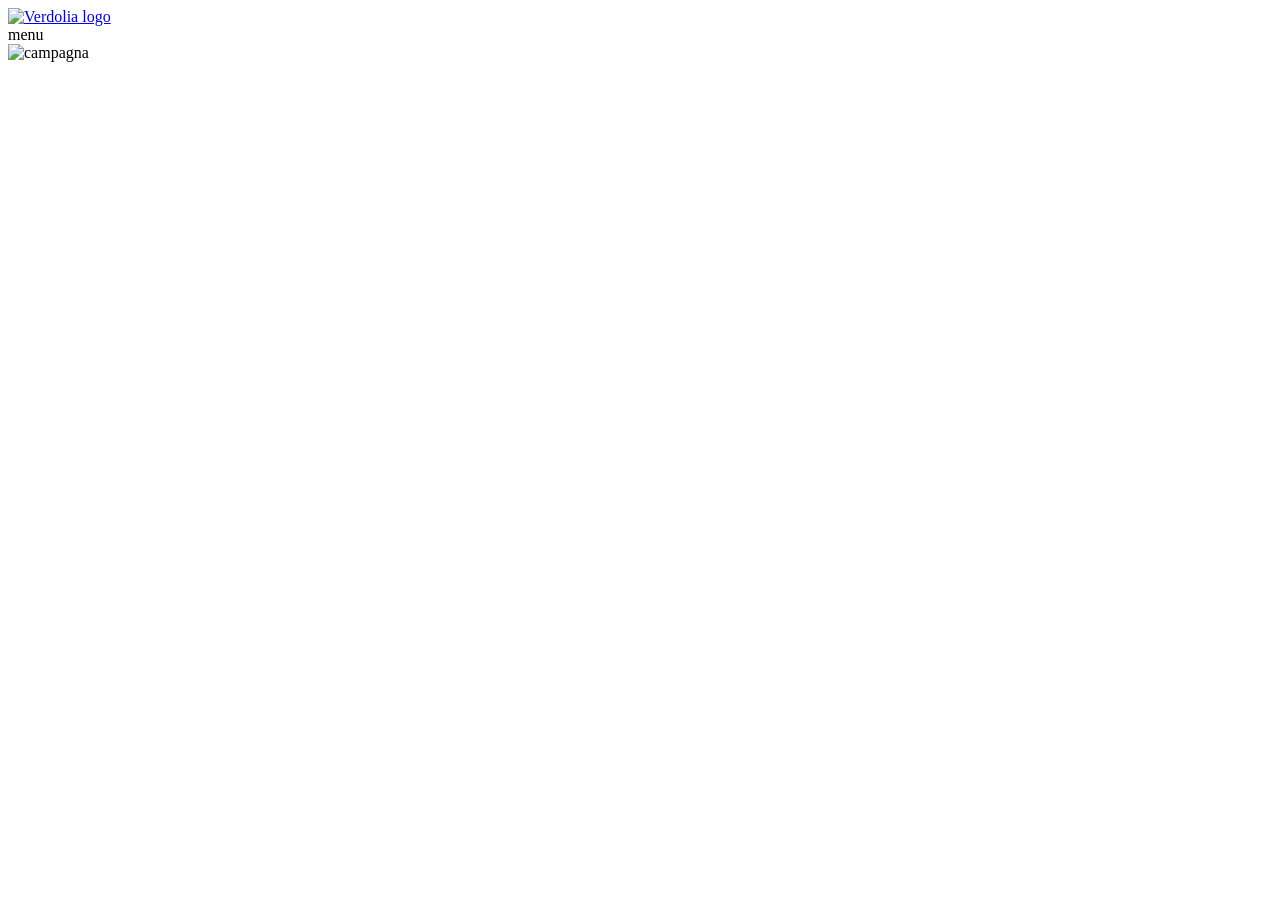
==== pipeline/sito-di-prova/index.html @ ae42c7ee "Configuratore stand 3x3: pagina, modello, Worker Cloudflare Co-Authored-By: Claude Opus 5.5 <noreply" ====
<!doctype html><html lang="it"><head><title>Verdolia | Erbe dell'Appennino</title>
<meta property="og:site_name" content="Verdolia"><meta name="description" content="Erbe officinali dell'Appennino umbro. Coltivate a mano.">
<meta name="theme-color" content="#0e5c46"><meta property="og:image" content="/hero.jpg">
<link rel="stylesheet" href="/style.css"><link rel="apple-touch-icon" sizes="180x180" href="/logo.png">
</head><body><header><a href="/"><img class="site-logo" src="/logo.png" alt="Verdolia logo"></a><nav>menu</nav></header>
<main><img src="/hero.jpg" alt="campagna" width="1600" height="900"></main></body></html>
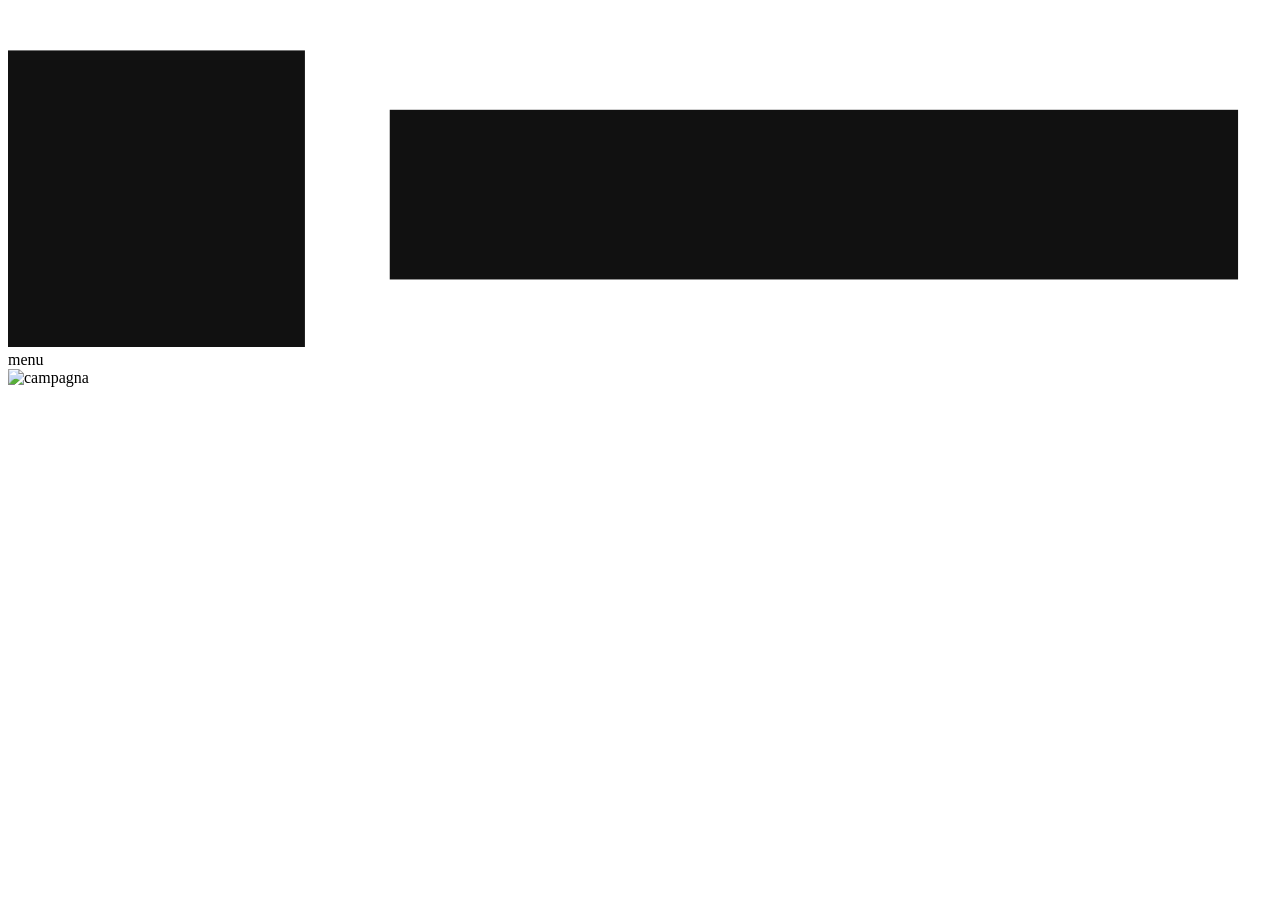
==== commit 075f44e6: "Pagina: SVG con viewBox, esclusi i colori di default di WordPress e il theme-color neutro, font dal " ====
--- a/pipeline/sito-di-prova/index.html
+++ b/pipeline/sito-di-prova/index.html
@@ -1,6 +1,6 @@
 <!doctype html><html lang="it"><head><title>Verdolia | Erbe dell'Appennino</title>
 <meta property="og:site_name" content="Verdolia"><meta name="description" content="Erbe officinali dell'Appennino umbro. Coltivate a mano.">
-<meta name="theme-color" content="#0e5c46"><meta property="og:image" content="/hero.jpg">
+<meta name="theme-color" content="#fff"><meta property="og:image" content="/hero.jpg">
 <link rel="stylesheet" href="/style.css"><link rel="apple-touch-icon" sizes="180x180" href="/logo.png">
-</head><body><header><a href="/"><img class="site-logo" src="/logo.png" alt="Verdolia logo"></a><nav>menu</nav></header>
+</head><body><header><a href="/"><svg id="logo" version="1.1" viewbox="0 0 149 40"><rect x="0" y="5" width="35" height="35" fill="#111"/><rect x="45" y="12" width="100" height="20" fill="#111"/><path d="M0 0h1"/><![base64]></svg></a><nav>menu</nav></header>
 <main><img src="/hero.jpg" alt="campagna" width="1600" height="900"></main></body></html>
